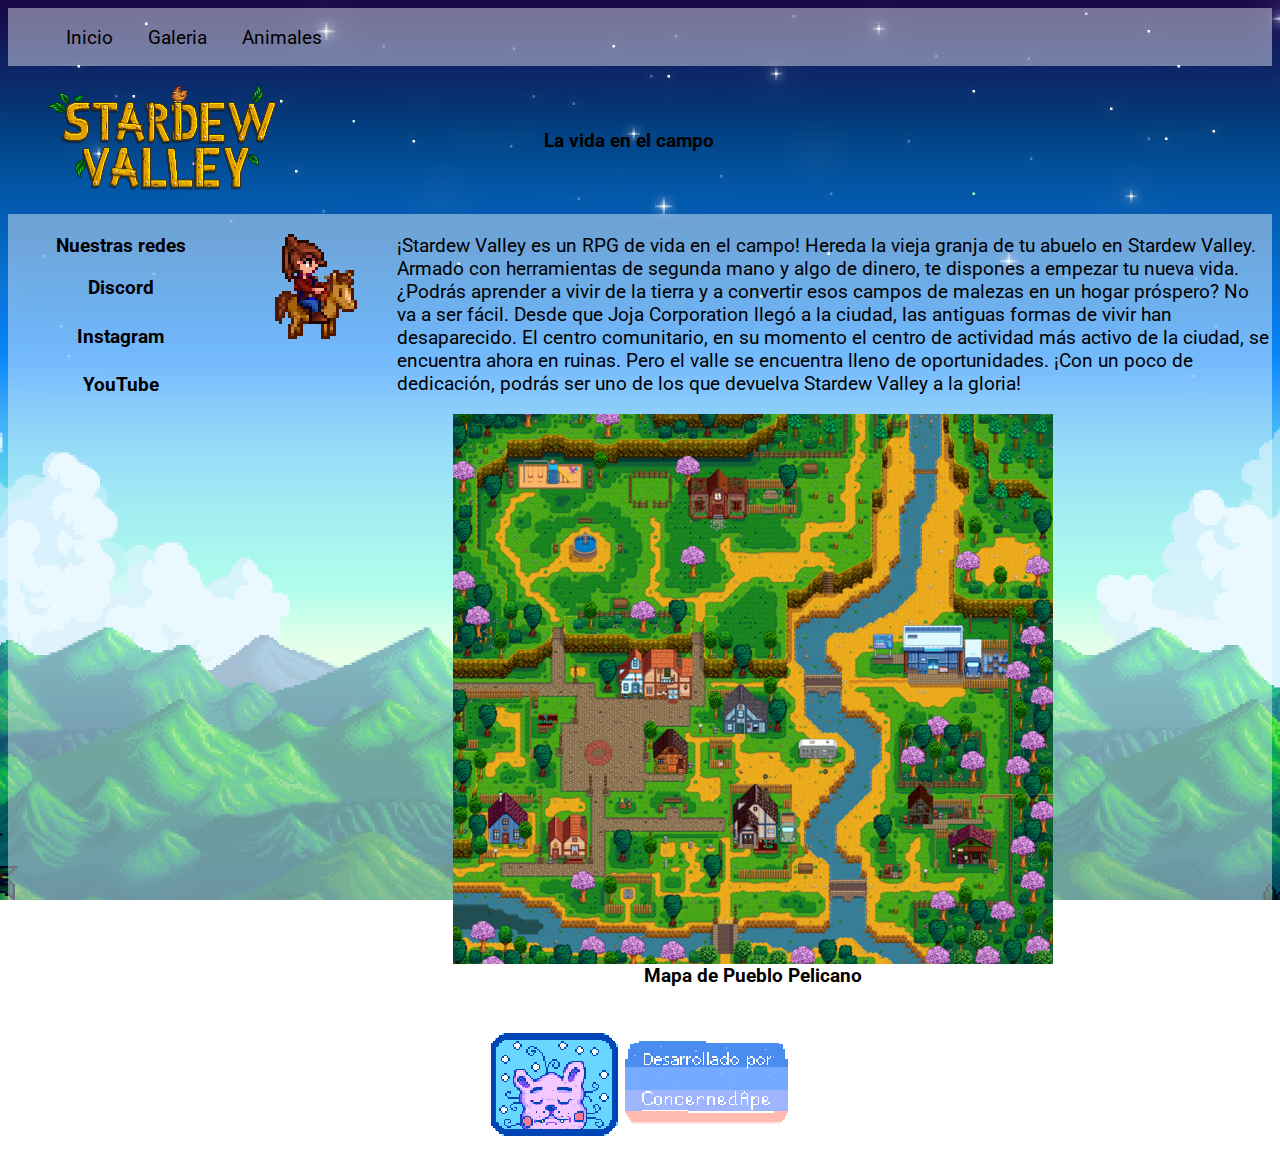
==== TP 2/TP02 - AvalosAndreaLuciana/Ejercicio_01/index.html @ 5bbf434f "Subiendo los primeros tp" ====
<!DOCTYPE html>
<html lang="es">

<head>
    <meta charset="UTF-8">
    <meta http-equiv="X-UA-Compatible" content="IE=edge">
    <meta name="viewport" content="width=device-width, initial-scale=1.0">
    <!-- Normalize -->
    <link rel="stylesheet" href="https://necolas.github.io/normalize.css/8.0.1/normalize.css">
    <!-- css -->
    <link rel="stylesheet" href="../Ejercicio_01/css/index.css">
    <title>Document</title>
    <!-- Estilo de fuente -->
    <link rel="preconnect" href="https://fonts.googleapis.com">
    <link rel="preconnect" href="https://fonts.gstatic.com" crossorigin>
    <link href="https://fonts.googleapis.com/css2?family=Roboto:wght@300&display=swap" rel="stylesheet">
</head>

<body>
    <nav>
        <ul>
            <li><a href="">Inicio</a></li>
            <li><a href="">Galeria</a></li>
            <li><a href="">Animales</a></li>
        </ul>
    </nav>

    <header>
        <figure>
            <img id="logo" src="../Ejercicio_01/img/Main_Logo.png" alt="">
        </figure>
        <h1>La vida en el campo</h1>
    </header>


    <section>

        <aside>
            <h3>Nuestras redes</h3>
            <h4>Discord</h4>
            <h4>Instagram</h4>
            <h4>YouTube</h4>

        </aside>

        <section id="main">

            <main id="sobre_el_juego">
                <figure>
                    <img src="../Ejercicio_01/img/Horse_rider.png" alt="" id="horse">
                </figure>

                <p id="text">¡Stardew Valley es un RPG de vida en el campo! Hereda la vieja granja de tu abuelo en Stardew Valley. Armado con herramientas de segunda mano y algo de dinero, te dispones a empezar tu nueva vida. ¿Podrás aprender a vivir de la tierra
                    y a convertir esos campos de malezas en un hogar próspero? No va a ser fácil. Desde que Joja Corporation llegó a la ciudad, las antiguas formas de vivir han desaparecido. El centro comunitario, en su momento el centro de actividad
                    más activo de la ciudad, se encuentra ahora en ruinas. Pero el valle se encuentra lleno de oportunidades. ¡Con un poco de dedicación, podrás ser uno de los que devuelva Stardew Valley a la gloria!</p>


            </main>


            <figure id="sectionMapa">
                <img id="mapa" src="../Ejercicio_01/img/600px-Pelican_Town.png" alt="">
            </figure>
            <h4>Mapa de Pueblo Pelicano</h4>

        </section>

    </section>




    <footer>
        <figure id="footer">
            <img id="develop" src="../Ejercicio_01/img/Developed_By_Image_small_ES.gif" alt="">
        </figure>
    </footer>
</body>

</html>
---- TP 2/TP02 - AvalosAndreaLuciana/Ejercicio_01/css/index.css ----
* {
    font-family: 'Roboto', sans-serif;
    color: black;
    font-size: 1.1rem;
}

body {
    display: flex;
    flex-direction: column;
    background-image: url(../img/stardewbackground.png);
    background-repeat: no-repeat;
    background-attachment: fixed;
    background-position: center center;
    background-size: cover;
}


/* ----- nav ----- */

nav {
    height: 3.3rem;
    display: flex;
    background-color: rgba(255, 255, 255, 0.425);
}

ul {
    display: flex;
    flex-direction: row;
    align-items: center;
}

li {
    display: flex;
    list-style: none;
}

a {
    padding: 1rem;
    text-decoration: none;
}

a:hover {
    border-bottom: 5px solid rgb(46, 31, 0);
    color: white;
}


/* ----- Encabezado ------ */

header {
    display: flex;
    flex-direction: row;
    align-items: center;
}

#logo {
    width: 50%;
}

h1 {
    text-align: center;
    align-items: center;
}


/* ------ Section ------ */

section {
    display: flex;
    flex-direction: row;
    background-color: rgba(255, 255, 255, 0.425);
}


/* ----- Section Main ----- */

#sobre_el_juego {
    display: flex;
    flex-direction: row;
}

#main {
    display: flex;
    flex-direction: column;
    background-color: rgba(255, 255, 255, 0);
}

#sectionMapa {
    display: flex;
    justify-content: center;
    margin: 0;
}

h4 {
    text-align: center;
    margin-top: 0;
    padding-top: 0;
}


/* ----- Section aside ----- */

aside {
    text-align: center;
    width: 100%;
}


/* ----- Footer ----- */

footer {
    align-items: flex-end;
}

#develop {
    display: block;
    margin: 0 auto;
}
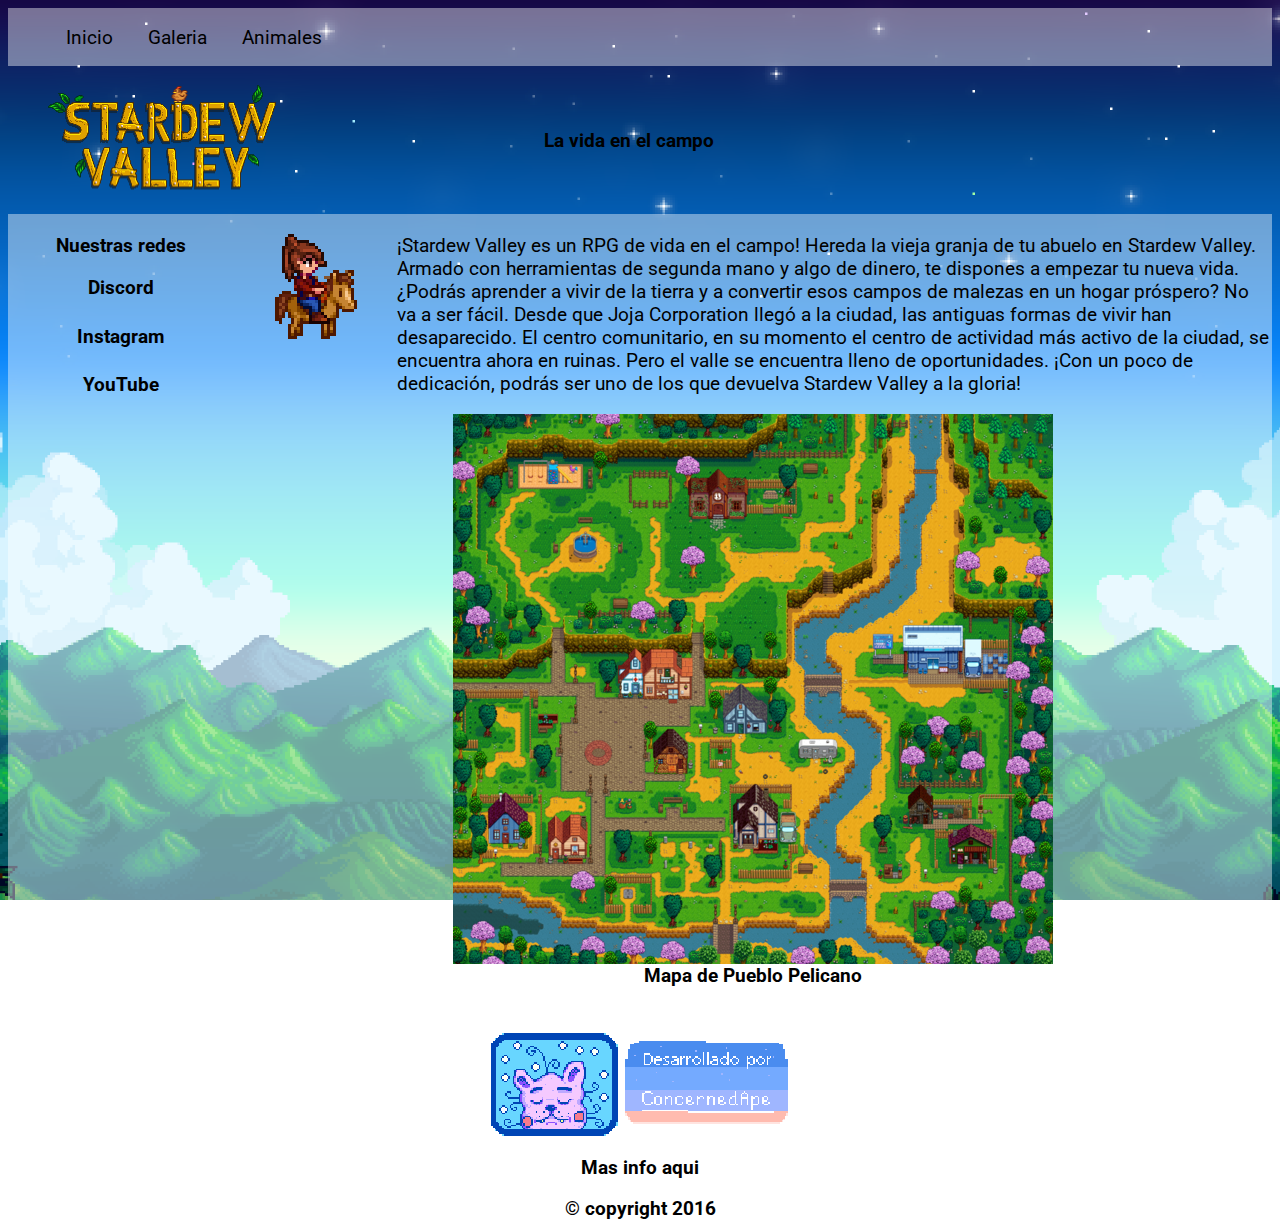
==== commit 5da23659: "Comienzo la galeria" ====
--- a/TP 2/TP02 - AvalosAndreaLuciana/Ejercicio_01/index.html
+++ b/TP 2/TP02 - AvalosAndreaLuciana/Ejercicio_01/index.html
@@ -35,6 +35,7 @@
 
     <section>
 
+        <!-- Seccion del aside -->
         <aside>
             <h3>Nuestras redes</h3>
             <h4>Discord</h4>
@@ -43,6 +44,7 @@
 
         </aside>
 
+        <!-- Seccion del main y de la foto del mapa -->
         <section id="main">
 
             <main id="sobre_el_juego">
@@ -74,6 +76,11 @@
         <figure id="footer">
             <img id="develop" src="../Ejercicio_01/img/Developed_By_Image_small_ES.gif" alt="">
         </figure>
+        <a id="masInfo" href="https://es.wikipedia.org/wiki/Stardew_Valley">Mas info aqui</a>
+
+        <h4 id="copy">
+            © copyright 2016
+        </h4>
     </footer>
 </body>
 
--- a/TP 2/TP02 - AvalosAndreaLuciana/Ejercicio_01/css/index.css
+++ b/TP 2/TP02 - AvalosAndreaLuciana/Ejercicio_01/css/index.css
@@ -110,9 +110,24 @@
 
 footer {
     align-items: flex-end;
+    text-align: center;
 }
 
 #develop {
     display: block;
     margin: 0 auto;
+}
+
+#masInfo {
+    padding: 0;
+    font-weight: bold;
+}
+
+#masInfo:hover {
+    border-bottom: 0;
+}
+
+#copy {
+    margin-top: 1rem;
+    margin-bottom: 0;
 }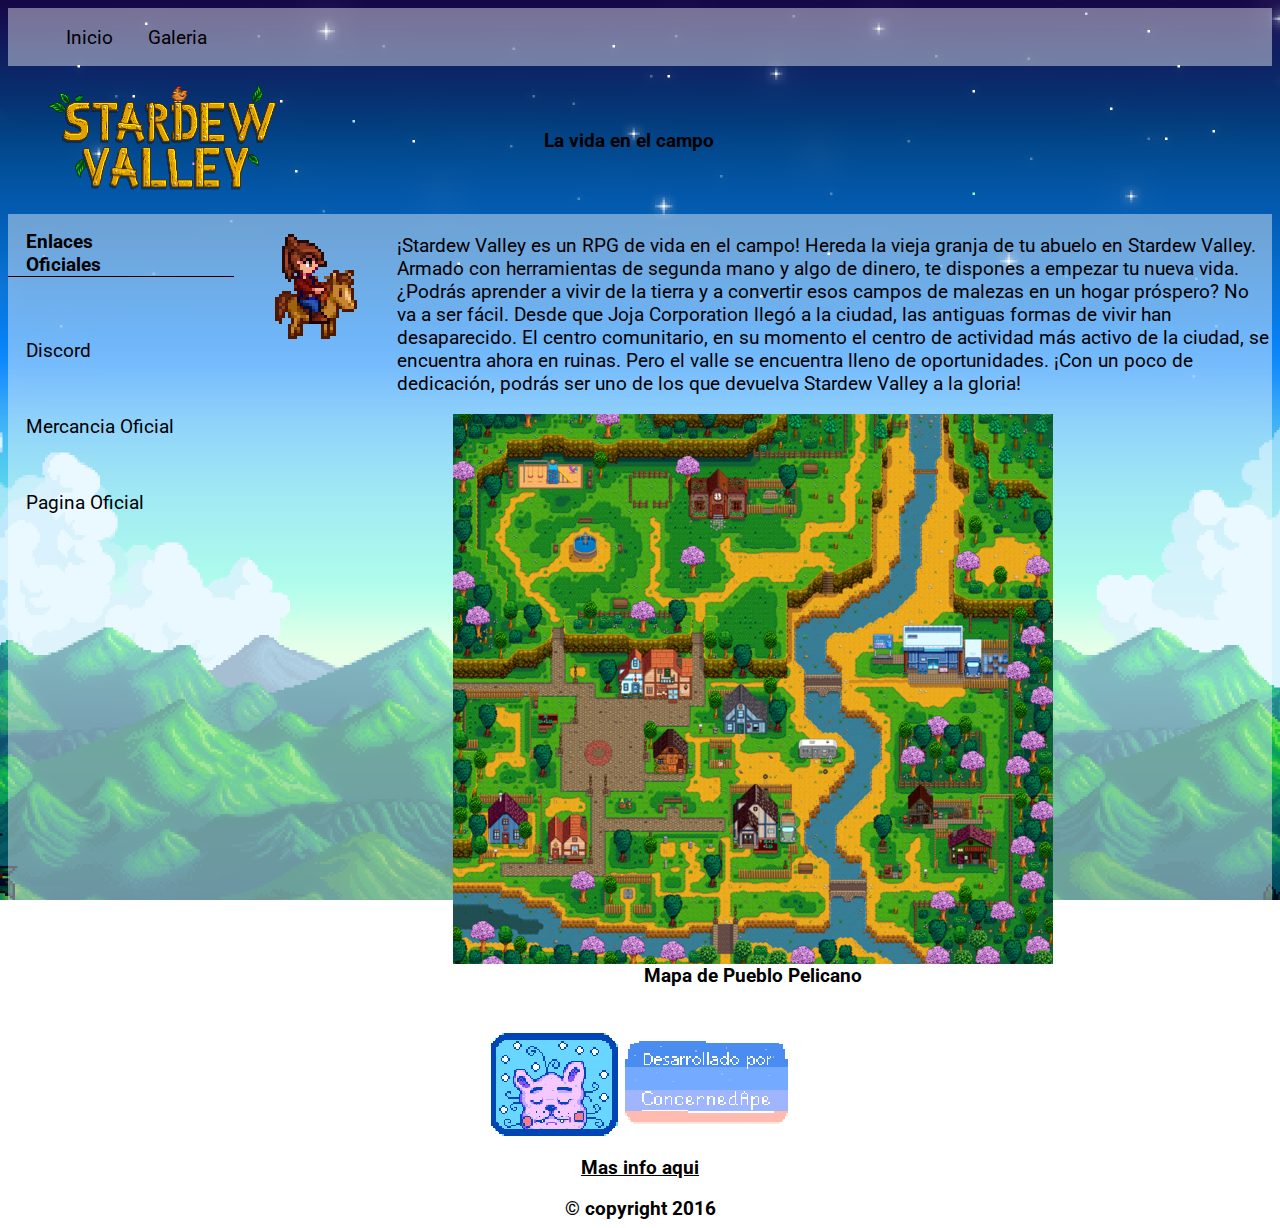
==== commit 93f29260: "Agregé fotos a la galeria y arreglo de la vista de la pagina principal" ====
--- a/TP 2/TP02 - AvalosAndreaLuciana/Ejercicio_01/index.html
+++ b/TP 2/TP02 - AvalosAndreaLuciana/Ejercicio_01/index.html
@@ -17,11 +17,10 @@
 </head>
 
 <body>
-    <nav>
-        <ul>
-            <li><a href="">Inicio</a></li>
-            <li><a href="">Galeria</a></li>
-            <li><a href="">Animales</a></li>
+    <nav id="nav">
+        <ul id="ul">
+            <li class="li"><a class="a" href="">Inicio</a></li>
+            <li class="li"><a class="a" href="../Ejercicio_01/html/galeria.html">Galeria</a></li>
         </ul>
     </nav>
 
@@ -37,10 +36,12 @@
 
         <!-- Seccion del aside -->
         <aside>
-            <h3>Nuestras redes</h3>
-            <h4>Discord</h4>
-            <h4>Instagram</h4>
-            <h4>YouTube</h4>
+            <h2 id="enlacesOficiales">Enlaces Oficiales</h2>
+            <ul id="ulAside">
+                <li class="liAside"><a class="aAside" href="https://discord.com/invite/stardewvalley">Discord</a></li>
+                <li class="liAside"><a class="aAside" href="https://www.stardewvalley.net/shop/">Mercancia Oficial</a></li>
+                <li class="liAside"><a class="aAside" href="https://www.stardewvalley.net/">Pagina Oficial</a></li>
+            </ul>
 
         </aside>
 
--- a/TP 2/TP02 - AvalosAndreaLuciana/Ejercicio_01/css/index.css
+++ b/TP 2/TP02 - AvalosAndreaLuciana/Ejercicio_01/css/index.css
@@ -17,29 +17,29 @@
 
 /* ----- nav ----- */
 
-nav {
+#nav {
     height: 3.3rem;
     display: flex;
     background-color: rgba(255, 255, 255, 0.425);
 }
 
-ul {
+#ul {
     display: flex;
     flex-direction: row;
     align-items: center;
 }
 
-li {
+.li {
     display: flex;
     list-style: none;
 }
 
-a {
+.a {
     padding: 1rem;
     text-decoration: none;
 }
 
-a:hover {
+.a:hover {
     border-bottom: 5px solid rgb(46, 31, 0);
     color: white;
 }
@@ -101,8 +101,45 @@
 /* ----- Section aside ----- */
 
 aside {
-    text-align: center;
+    text-align: start;
     width: 100%;
+    display: flex;
+    flex-direction: column;
+    align-items: flex-start;
+}
+
+#enlacesOficiales {
+    border-bottom: 1px solid black;
+    padding-left: 1rem;
+    padding-right: 35%;
+}
+
+#ulAside {
+    display: flex;
+    flex-direction: column;
+    align-items: center;
+    padding-inline-start: 0;
+}
+
+.aAside {
+    text-decoration: none;
+    width: 100%;
+    padding: 1rem;
+}
+
+.liAside {
+    display: flex;
+    list-style: none;
+    width: 100%;
+    margin: 0.5rem 0.5rem;
+}
+
+.aAside:hover {
+    background-color: rgb(40, 127, 199);
+    padding-left: 1rem;
+    color: white;
+    font-weight: bold;
+    text-align: end;
 }
 
 
